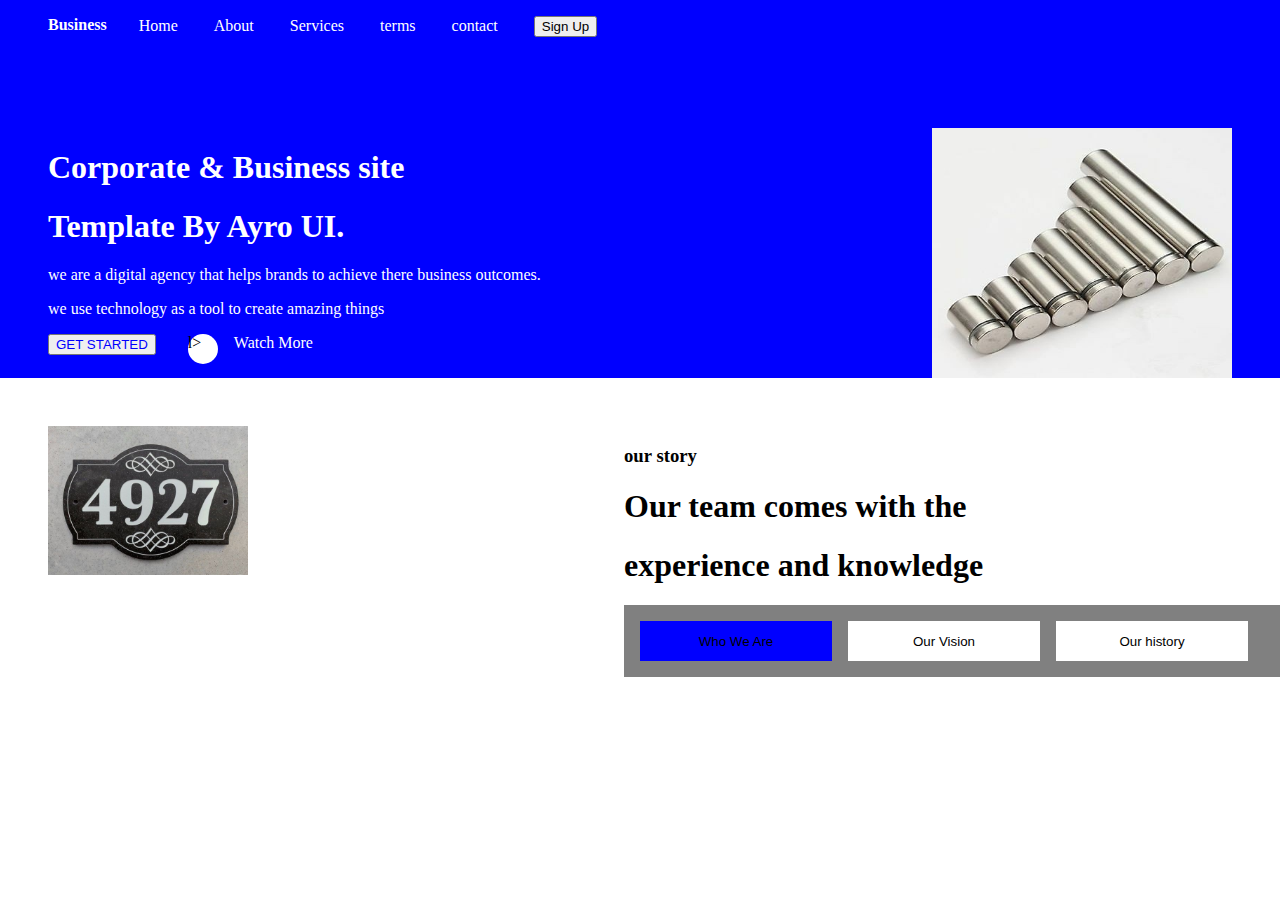
==== index.html @ 5cd6871a "my first sample" ====
<html lang="en">
<head>
    <meta charset="UTF-8">
    <meta http-equiv="X-UA-Compatible" content="IE=edge">
    <meta name="viewport" content="width=device-width, initial-scale=1.0">
    <title>bbk</title>
    <link rel="stylesheet" href="./index.css">
    
</head>
<body>
    <section class="upper-section">
        <div class="navigation-bar">
            <div class="logo"> <b>Business</b></div>
            <div class="nav-links">
                <a href="http://" class="active">Home</a>
                <a href="./pages/About.html">About</a>
                <a href="./pages/services.html">Services</a>
                <a href="./pages/terms.html">terms</a>
                <a href="./pages/contact.html">contact</a>
                <a href="./pages/signup.html"><button>Sign Up</button></a>
            </div>
        </div>
        <div class="top-layer">
            <div class="left-top">
                <div class="intro-words">
                    <h1>Corporate & Business site</h1>
                    <h1>Template By Ayro UI.</h1>
                    
                    <P>we are a digital agency that helps brands to achieve there business outcomes.</P>
                    <p>we use technology as a tool to create amazing things </p>  
                </div>
                <div class="intro-buttons">
                    <a href="./pages/signup.html"><button class="get-started">GET STARTED</button></a>
                    <div class="second-button">
                        <div class="circle">l></div>
                        <div class="watch-more">Watch More</div>
                    </div>
                </div>
            </div>
            <div class="right-top">
               <div class="image"><img src="./IMG-20200919-WA0078.jpg" alt="myimage" width="300px" height="250px"></div> 
            </div>
            
        </div>
    </section>
    <section class="lower-section">
        <div class="left-bottom">
            <div class="image-2"><img src="./IMG-20200921-WA0009.jpg" alt="myimage" width="200px"></div>
        </div>
        <div class="right-bottom">
            <div class="our-story"><h3>our story</h3></div>
            <div class="bottom-heading">
            <h1>Our team comes with the</h1>
            <h1>experience and knowledge</h1>
            </div>
            <div class="bottom-buttons">
                <button class="fast-button">Who We Are</button>
                <button class="second-button2">Our Vision</button>
                <button class="third-button">Our history</button>
            </div>

        </div>
        

    </section>
    
    
</body>
</html>
---- index.css ----
body {
    margin: 0;
}
button.bttn{
    background-color: white;
    width: 55px;
    height: 177px;
}
.upper-section {
    background-color: blue;
    /* height: 50%; */
}

.lower-section {
    background-color: white;
    justify-content: space-between;
    /* height: 50%; */
    display: flex;
    margin-left: 3rem;
}
.top-layer {
    display: flex;
    justify-content: space-between;
    margin: 3rem;
}
.navigation-bar {
    height: 3rem;
    padding: 1rem;
}
.navigation-bar .nav-links a {
    color: white;
    justify-content: space-between 2rem;
    text-decoration: none;
    margin-left: 2rem;

}
.nav-links a:hover {
    font-size: 20px;
    color: orange;
    font-weight: bold;
}
.logo {
    color: white;
    margin: left 2rem;
}

.navigation-bar {
    display: flex;
    margin-left: 2rem;
}
.intro-buttons {
    display: flex;
}
.second-button {
    margin-left: 2rem;
    display: flex;
}
.circle {
    width: 30px;
    height: 30px;
    border-radius: 50%;
    background-color: white;
}
.watch-more {
    color: white;
    height: 30px;
    margin-left: 1rem;
}
.intro-words {
    color: white;
}
.get-started {
    color: blue;
}
.right-bottom {
    margin-left: 3rem;
}
.bottom-buttons {
    display: flex;
    justify-content: space-between;
    background-color: gray;
    padding: 1rem;
}
.bottom-buttons button {
    width: 12rem;
    border: none;
    margin-right: 1rem;

}
.fast-button {
    background-color: blue;
    width: 140px;
    height: 40px;
}
.second-button2 {
    background-color: white;
}
.third-button {
    background-color: white;
    /* margin-left: 2rem; */
}
.image-2 {
    width: 70%;
    height: 70%;
}
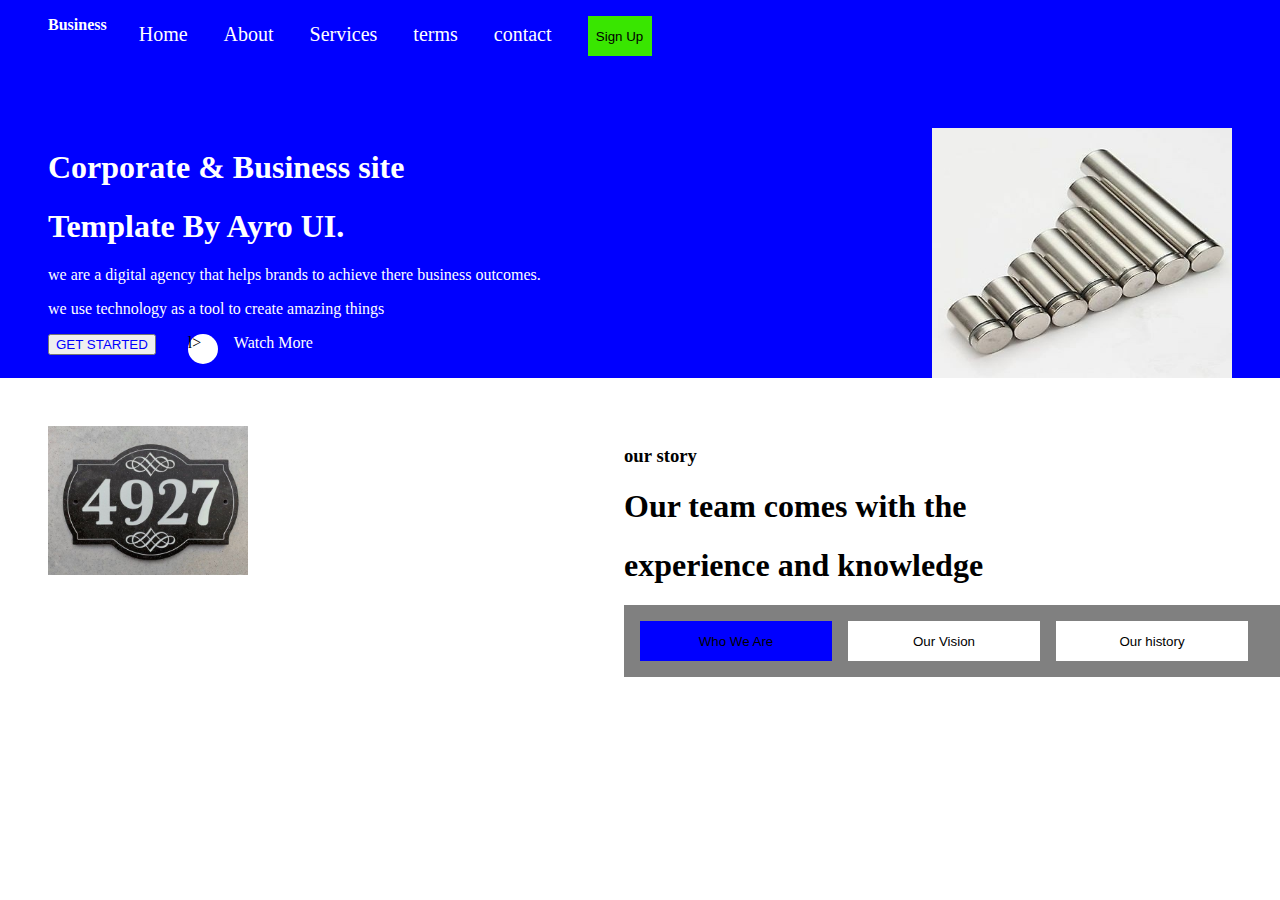
==== commit 4b0fb4b0: "implement sign up form" ====
--- a/index.html
+++ b/index.html
@@ -12,12 +12,12 @@
         <div class="navigation-bar">
             <div class="logo"> <b>Business</b></div>
             <div class="nav-links">
-                <a href="http://" class="active">Home</a>
+                <a href="./index.html" class="active">Home</a>
                 <a href="./pages/About.html">About</a>
                 <a href="./pages/services.html">Services</a>
                 <a href="./pages/terms.html">terms</a>
                 <a href="./pages/contact.html">contact</a>
-                <a href="./pages/signup.html"><button>Sign Up</button></a>
+                <a href="./pages/signup.html"><button class="signup-button">Sign Up</button></a>
             </div>
         </div>
         <div class="top-layer">
--- a/index.css
+++ b/index.css
@@ -32,6 +32,7 @@
     justify-content: space-between 2rem;
     text-decoration: none;
     margin-left: 2rem;
+    font-size: 20px;
 
 }
 .nav-links a:hover {
@@ -102,4 +103,10 @@
 .image-2 {
     width: 70%;
     height: 70%;
+}
+.signup-button  {
+    background-color: #39e600;
+    height: 2.5rem;
+    width: 4rem;
+    border: none;
 }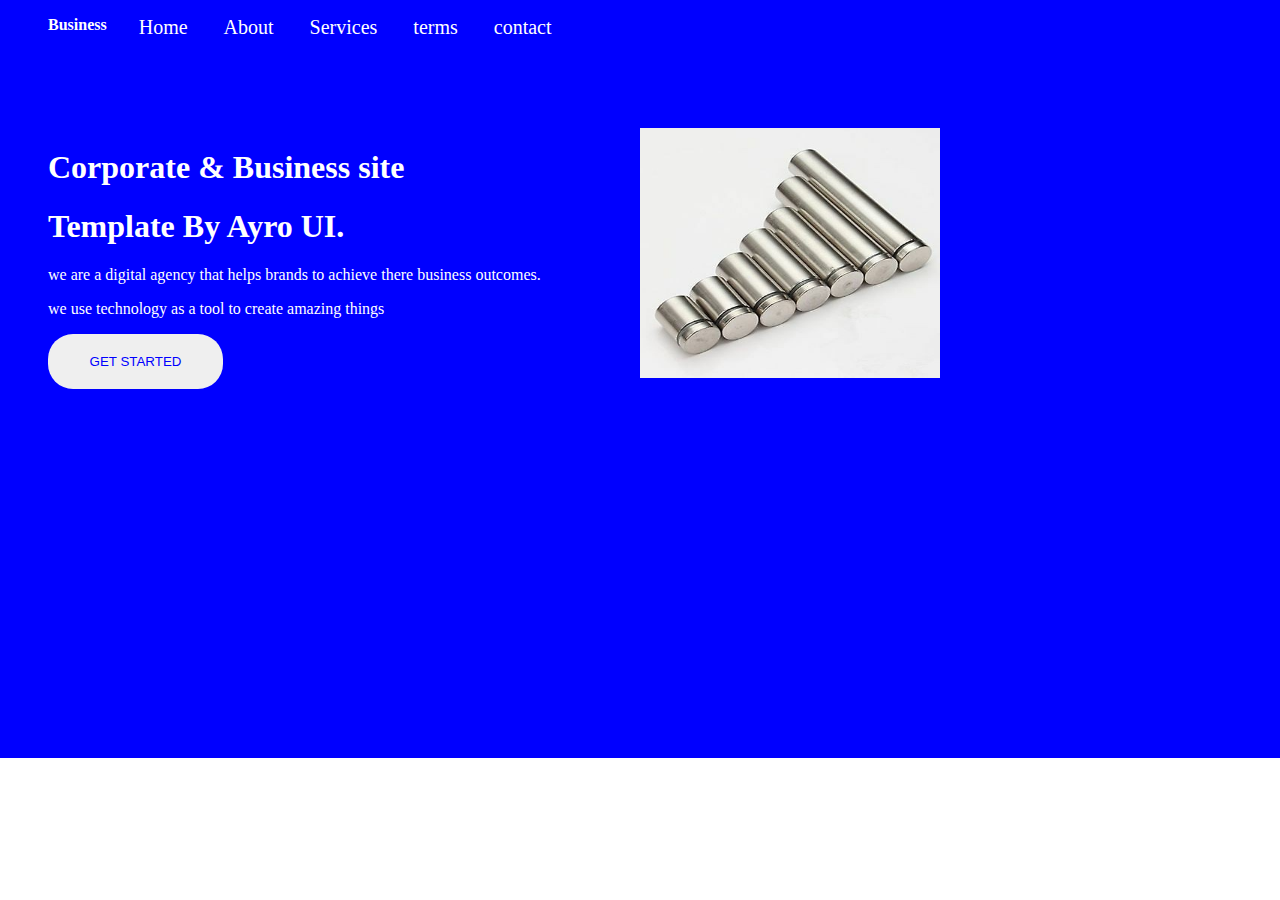
==== commit 95bba419: "more implementation on pages" ====
--- a/index.html
+++ b/index.html
@@ -8,7 +8,7 @@
     
 </head>
 <body>
-    <section class="upper-section">
+    <section class="home-page">
         <div class="navigation-bar">
             <div class="logo"> <b>Business</b></div>
             <div class="nav-links">
@@ -17,7 +17,6 @@
                 <a href="./pages/services.html">Services</a>
                 <a href="./pages/terms.html">terms</a>
                 <a href="./pages/contact.html">contact</a>
-                <a href="./pages/signup.html"><button class="signup-button">Sign Up</button></a>
             </div>
         </div>
         <div class="top-layer">
@@ -29,12 +28,12 @@
                     <P>we are a digital agency that helps brands to achieve there business outcomes.</P>
                     <p>we use technology as a tool to create amazing things </p>  
                 </div>
-                <div class="intro-buttons">
-                    <a href="./pages/signup.html"><button class="get-started">GET STARTED</button></a>
-                    <div class="second-button">
-                        <div class="circle">l></div>
-                        <div class="watch-more">Watch More</div>
-                    </div>
+                <div class="dropdown">  
+                    <button class="get-started">GET STARTED</button>
+                   <div class="dropdown-content">
+                    <a href="./pages/signup.html">signup</a>
+                    <a href="./pages/login.html">login</a> 
+                   </div>
                 </div>
             </div>
             <div class="right-top">
@@ -43,27 +42,5 @@
             
         </div>
     </section>
-    <section class="lower-section">
-        <div class="left-bottom">
-            <div class="image-2"><img src="./IMG-20200921-WA0009.jpg" alt="myimage" width="200px"></div>
-        </div>
-        <div class="right-bottom">
-            <div class="our-story"><h3>our story</h3></div>
-            <div class="bottom-heading">
-            <h1>Our team comes with the</h1>
-            <h1>experience and knowledge</h1>
-            </div>
-            <div class="bottom-buttons">
-                <button class="fast-button">Who We Are</button>
-                <button class="second-button2">Our Vision</button>
-                <button class="third-button">Our history</button>
-            </div>
-
-        </div>
-        
-
-    </section>
-    
-    
 </body>
 </html>--- a/index.css
+++ b/index.css
@@ -1,27 +1,19 @@
 body {
     margin: 0;
+}
+.home-page {
+    background-color: blue;
 }
 button.bttn{
     background-color: white;
     width: 55px;
     height: 177px;
 }
-.upper-section {
-    background-color: blue;
-    /* height: 50%; */
-}
-
-.lower-section {
-    background-color: white;
-    justify-content: space-between;
-    /* height: 50%; */
-    display: flex;
-    margin-left: 3rem;
-}
 .top-layer {
     display: flex;
     justify-content: space-between;
     margin: 3rem;
+    height: 70%;
 }
 .navigation-bar {
     height: 3rem;
@@ -49,64 +41,50 @@
     display: flex;
     margin-left: 2rem;
 }
-.intro-buttons {
-    display: flex;
-}
-.second-button {
-    margin-left: 2rem;
-    display: flex;
-}
-.circle {
-    width: 30px;
-    height: 30px;
-    border-radius: 50%;
-    background-color: white;
-}
-.watch-more {
-    color: white;
-    height: 30px;
-    margin-left: 1rem;
-}
 .intro-words {
     color: white;
 }
 .get-started {
     color: blue;
+    width: 175px;
+    height: 55px;
+    border-radius: 25px;
+    border: none;
 }
-.right-bottom {
-    margin-left: 3rem;
+.dropdown-content {
+display: none;
+position: absolute;
+background-color: grey;
+color: white;
+min-width: 140px;
+padding: 12px 16px;
 }
-.bottom-buttons {
+.dropdown:hover .dropdown-content{
     display: flex;
-    justify-content: space-between;
-    background-color: gray;
-    padding: 1rem;
+    flex-direction: column;
+    width: 17rems;
 }
-.bottom-buttons button {
-    width: 12rem;
-    border: none;
-    margin-right: 1rem;
-
+.dropdown-content a {
+    margin-bottom: 1rem;
+    padding: 00.5rem;
 }
-.fast-button {
-    background-color: blue;
-    width: 140px;
-    height: 40px;
-}
-.second-button2 {
-    background-color: white;
-}
-.third-button {
-    background-color: white;
-    /* margin-left: 2rem; */
-}
-.image-2 {
-    width: 70%;
-    height: 70%;
-}
+.dropdown-content a :hover
 .signup-button  {
     background-color: #39e600;
     height: 2.5rem;
     width: 4rem;
     border: none;
+    border-radius: 15px;
+}
+.image {
+    width: 20rem;
+    height: 30rem;
+}
+.left-top {
+    width: 50%;
+    height: 70%;
+}
+.right-top {
+    width: 50%;
+    height: 70%;
 }